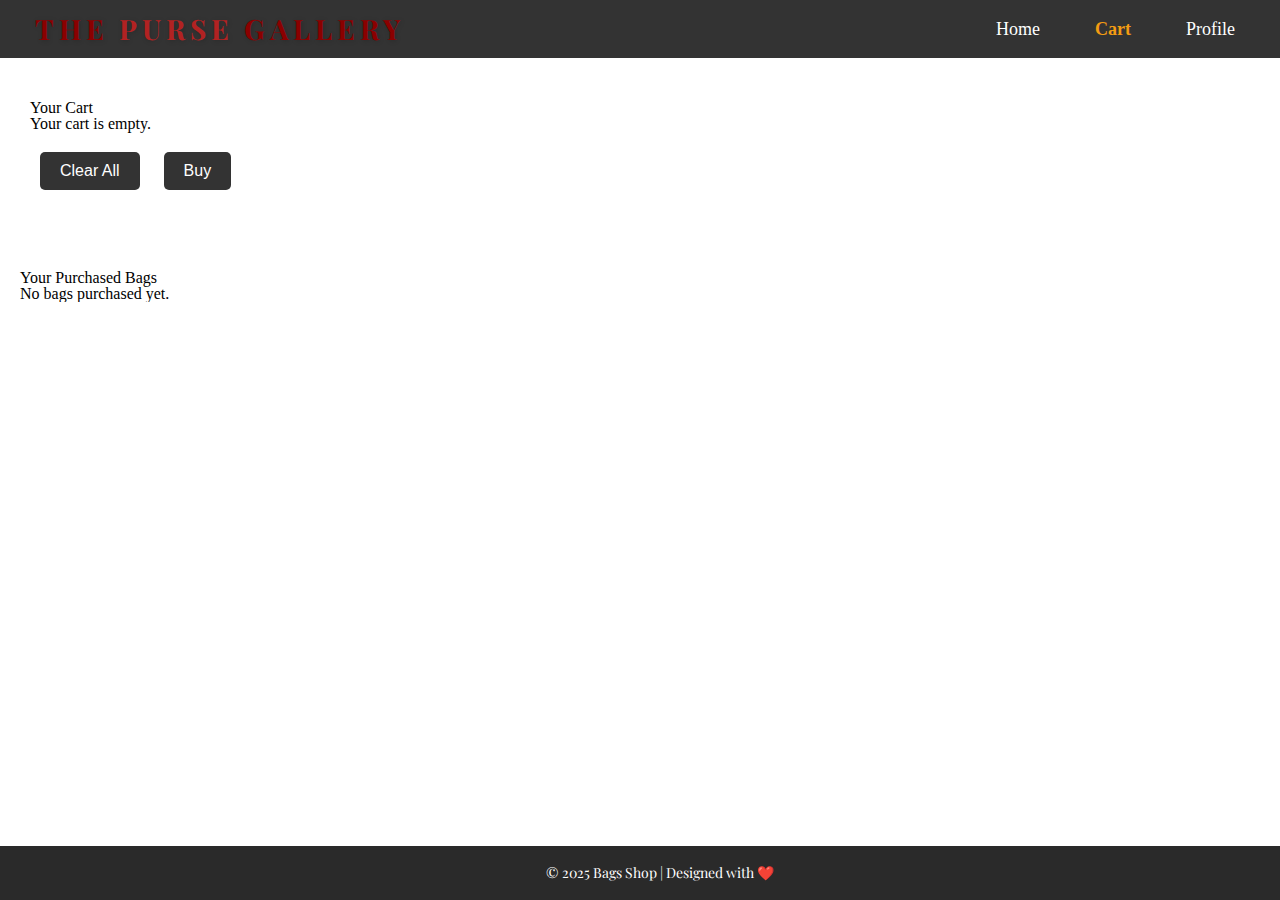
==== my-cart.html @ 27bd358a "first upload" ====
<!DOCTYPE html>
<html lang="en">
<head>
    <meta charset="UTF-8">
    <meta name="viewport" content="width=device-width, initial-scale=1.0">
    <title>Cart | Bags Shop</title>
    <link rel="stylesheet" href="styles/reset.css">
    <link rel="stylesheet" href="styles/cart.css">
    <link rel="stylesheet" href="styles/header.css">
    <link rel="preconnect" href="https://fonts.googleapis.com">
    <link rel="preconnect" href="https://fonts.gstatic.com" crossorigin>
    <link href="https://fonts.googleapis.com/css2?family=Playfair+Display:ital,wght@0,400..900;1,400..900&display=swap" rel="stylesheet">
    
</head>
<body>


    <header>
        <div class="header-container">
            <div class="luxury-logo">
                <span class="logo-text">The</span>
                <span class="logo-text logo-purse">Purse</span>
                <span class="logo-text logo-gallery">Gallery</span>
            </div>
            <nav class="navbar">
                <ul>
                    <li><a href="index.html">Home</a></li>
                    <li><a href="my-cart.html"><i class="fas fa-user-circle"></i> Cart</a></li>
                    <li><a href="profile.html">Profile</a></li>
                </ul>
                <div class="burger" id="burger">
                    <div class="line"></div>
                    <div class="line"></div>
                    <div class="line"></div>
                </div>
            </nav>
        </div>
    </header>


<section id="cart-section">
    <h3>Your Cart</h3>
    <div id="cartContainer">
        <p>Your cart is empty.</p>
    </div>
    <button onclick="clearAll()" id="clearAllBtn">Clear All</button>
    <button onclick="confirmBuy()" id="buyAllBtn">Buy</button>
</section>


<section id="purchased-bags-section">
    <h3>Your Purchased Bags</h3>
    <div id="purchasedBagsContainer">
        <p>Your purchased bags will appear here.</p>
    </div>
</section>


<div id="confirmModal" class="modal">
    <div class="modal-content">
        <span class="close-btn" onclick="closeConfirmModal()">&times;</span>
        <h2>Are you sure you want to buy these bags?</h2>
        <button onclick="completePurchase()">Confirm</button>
        <button onclick="closeConfirmModal()">Cancel</button>
    </div>
</div>

<footer class="footer">
    <p>&copy; 2025 Bags Shop | Designed with ❤️</p>
</footer>


    <script src="js/active-link.js"></script>
    <script src="script.js"></script>
    <script src="js/profile-api.js"></script>
    <script src="js/burger.js"></script>
</body>
</html>
---- styles/cart.css ----
body {
    padding-top: 80px; 
}
.header-container {
    width: 100%;
    max-width: 100%;
    box-sizing: border-box;
}
.navbar a {
    color: white; 
}


#purchased-bags-section {
    margin-top: 50px;
    padding: 0 20px;
}

#purchasedBagsContainer {
    display: flex;
    flex-wrap: wrap;
    gap: 20px;
}

.bag-item {
    background-color: #ffffff;
    padding: 20px;
    border-radius: 12px;
    box-shadow: 0 4px 10px rgba(0, 0, 0, 0.1);
    width: 200px;
    text-align: center;
}

.bag-item img {
    width: 100%;
    height: auto;
    border-radius: 12px;
    margin-bottom: 10px;
}

.bag-item h3 {
    font-size: 18px;
    margin-bottom: 8px;
    color: #333;
}

.bag-item p {
    font-size: 14px;
    color: #555;
    font-family: 'Playfair Display', serif;

}

.remove-btn {
    margin-top: 10px;
    padding: 8px 15px;
    background-color: #691010;;
    color: white;
    border: none;
    border-radius: 5px;
    cursor: pointer;
    font-size: 14px;
}

.remove-btn:hover {
    background-color: #691010;;
}

#clearAllBtn {
    margin-top: 20px;
    padding: 10px 20px;
    background-color: #333;
    color: white;
    border: none;
    border-radius: 5px;
    cursor: pointer;
    font-size: 16px;
}

#clearAllBtn:hover {
    background-color: #555;
}

#buyAllBtn {
    margin-top: 20px;
    padding: 10px 20px;
    background-color: #333;
    color: white;
    border: none;
    border-radius: 5px;
    cursor: pointer;
    font-size: 16px;
}

#buyAllBtn:hover {
    background-color: #555;
}



.modal {
    display: none; 
    position: fixed;
    z-index: 1; 
    left: 0;
    top: 0;
    width: 100%;
    height: 100%;
    background-color: rgba(0, 0, 0, 0.4);
    overflow: auto;
}

.modal-content {
    background-color: #fff;
    margin: 15% auto;
    padding: 20px;
    border: 1px solid #888;
    width: 30%;
    text-align: center;
    border-radius: 8px;
}

.close-btn {
    color: #aaa;
    float: right;
    font-size: 28px;
    font-weight: bold;
}

.close-btn:hover,
.close-btn:focus {
    color: black;
    text-decoration: none;
    cursor: pointer;
}

button {
    background-color: #4CAF50;
    color: white;
    border: none;
    padding: 10px 20px;
    margin: 10px;
    cursor: pointer;
}

button:hover {
    background-color: #45a049;
}

#purchasedBagsContainer {
    max-height: 300px; 
    overflow-y: auto; 
    padding-right: 15px; 
    margin-bottom: 110px;
}

#cart-section {
    margin-left: 10px;
    padding: 20px;
}

#cartContainer {
    display: flex;
    flex-wrap: wrap;  
    gap: 20px;  
}
.cart-item {
    width: 150px;  
    margin-bottom: 10px;  
    text-align: center;
    border: 1px solid #ddd;
    padding: 10px;
    border-radius: 5px;
    box-shadow: 0 2px 4px rgba(0, 0, 0, 0.1);
}

.cart-item img {
    width: 100px;  
    height: auto;
    margin-bottom: 10px;
}

.cart-item h3 {
    font-size: 16px;
    margin: 5px 0;
}

.cart-item p {
    font-size: 14px;
    color: #555;
    font-family: 'Playfair Display', serif;
}

.cart-item button {
    background-color: #691010;
    color: white;
    padding: 5px 10px;
    border: none;
    cursor: pointer;
    border-radius: 3px;
    font-size: 14px;
}

.cart-item button:hover {
    background-color: #691010;
}



.footer {
    background-color: #2a2a2a; 
    color: white;
    text-align: center;
    padding: 20px; 
    font-family: 'Playfair Display', serif;
    font-size: 14px; 
    position: fixed; 
    width: 100%; 
    bottom: 0; 
    margin-top: 40px; 
    flex-shrink: 0;
}


.footer p {
    margin: 0;
    transition: color 0.3s;
}

.footer p:hover {
    color: #f1c40f;
}

@media (max-width: 768px) {
    .footer {
        font-size: 12px;
        padding: 15px;
    }

    .product-details-container {
        flex-direction: column;  
        align-items: center;
        gap: 20px;
    }

    .product-details {
        width: 100%;
        padding: 20px;
    }

    .product-details img {
        width: 80%; 
        margin: 0 auto 20px;
    }
}


.navbar a {
    color: black;
    text-decoration: none;
    padding: 10px;
}

.navbar a.active {
    color: #f39c12;  
    font-weight: bold;
}
---- styles/header.css ----
.header-container {
    background: rgb(51, 51, 51);
    display: flex;
    justify-content: space-between;
    align-items: center;
    padding: 15px 30px;
    width: 100%;
    position: fixed;
    top: 0;
    left: 0;
    z-index: 1000;
    transition: background 0.3s ease-in-out;
}

.luxury-logo {
    font-family: 'Playfair Display', serif;
    font-size: 28px;
    font-weight: 700;
    text-transform: uppercase;
    letter-spacing: 3px;
    color: #fff;
    display: flex;
    align-items: center;
}

.logo-text { margin: 0 5px; }
.logo-purse { color: #B22222; } 
.logo-gallery { color: #8B0000; }


.navbar ul {
    display: flex;
    list-style: none;
    gap: 25px;
}

.navbar li {
    margin: 0;
}

.navbar a {
    color: white;
    font-size: 18px;
    text-decoration: none;
    padding: 10px 15px;
    transition: all 0.3s ease-in-out;
}

.navbar a:hover {
    background-color: #B22222;
    border-radius: 5px;
}

.burger {
    display: none;
    flex-direction: column;
    cursor: pointer;
}

.burger .line {
    background: white;
    height: 3px;
    width: 25px;
    margin: 5px 0;
}

@media (max-width: 768px) {
    .navbar ul {
        display: none;
        flex-direction: column;
        position: absolute;
        top: 60px;
        right: 0;
        background: rgba(51, 51, 51, 0.9);
        width: 100%;
        text-align: center;
        padding: 10px 0;
    }

    .navbar ul.active {
        display: flex;
    }

    .burger {
        display: flex;
    }
}

.luxury-logo {
    display: flex;
    align-items: center;
    justify-content: center;
    font-family: 'Playfair Display', serif;
    font-weight: 700;
    text-transform: uppercase;
    letter-spacing: 5px;
    color: #8B0000; 
    text-shadow: 1px 1px 5px rgba(0, 0, 0, 0.2);
}

.logo-text {
    margin: 0 5px;
}

.logo-purse {
    color: #B22222; 
}

.logo-gallery {
    color: #8B0000;
}

@media (max-width: 480px) {
    .header-container {
        flex-direction: column;
        align-items: center;
    }

    .luxury-logo {
        text-align: center;
        font-size: 16px;
        letter-spacing: 3px;
    }

    .navbar ul {
        gap: 15px;
    }

    .navbar a {
        font-size: 16px; 
    }
}
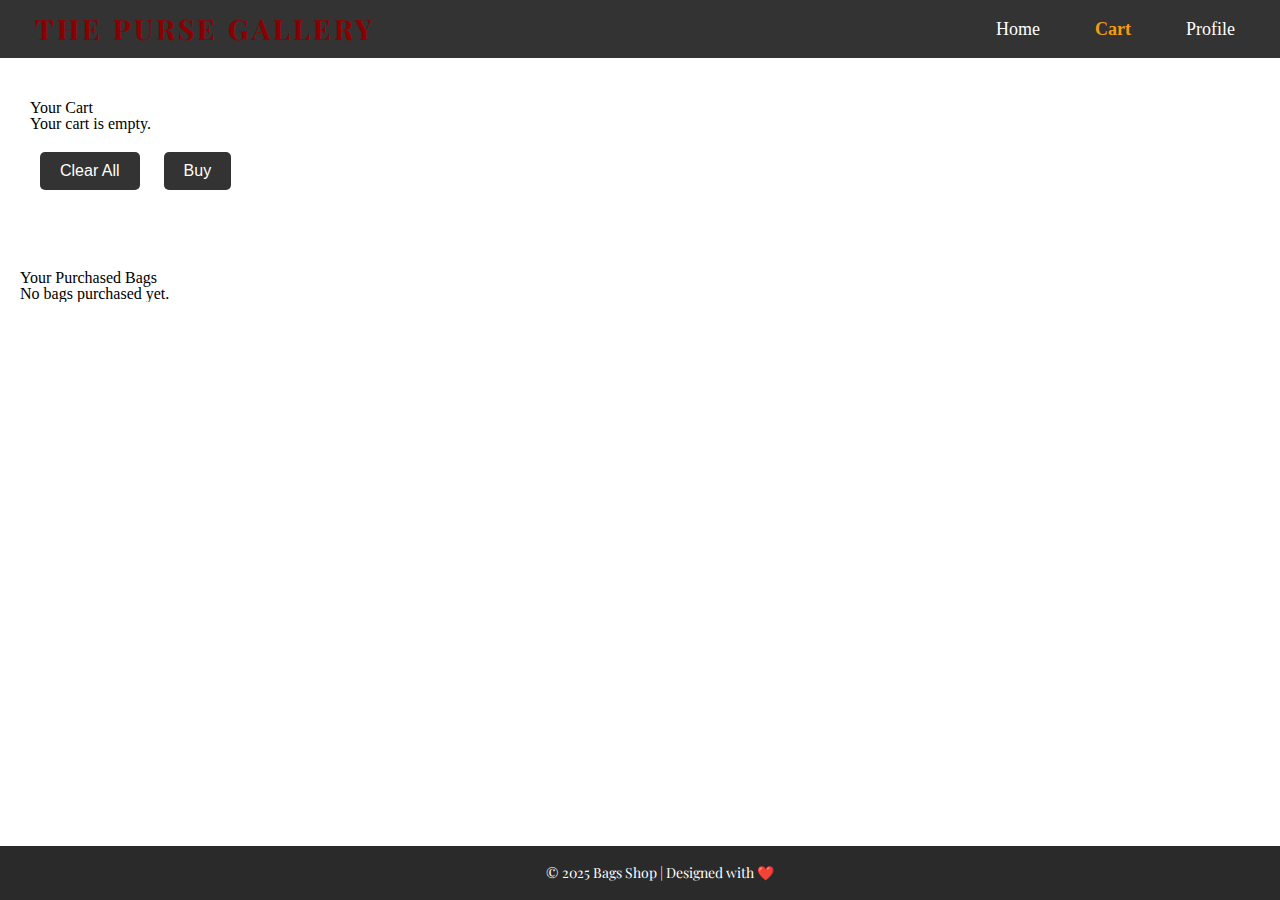
==== commit 47b1e819: "fix logo" ====
--- a/my-cart.html
+++ b/my-cart.html
@@ -18,9 +18,7 @@
     <header>
         <div class="header-container">
             <div class="luxury-logo">
-                <span class="logo-text">The</span>
-                <span class="logo-text logo-purse">Purse</span>
-                <span class="logo-text logo-gallery">Gallery</span>
+                <span class="logo-text logo-gallery">The Purse Gallery</span>
             </div>
             <nav class="navbar">
                 <ul>
--- a/styles/header.css
+++ b/styles/header.css
@@ -21,12 +21,11 @@
     color: #fff;
     display: flex;
     align-items: center;
+    flex-grow: 1; 
 }
 
 .logo-text { margin: 0 5px; }
-.logo-purse { color: #B22222; } 
 .logo-gallery { color: #8B0000; }
-
 
 .navbar ul {
     display: flex;
@@ -65,6 +64,11 @@
 }
 
 @media (max-width: 768px) {
+    .header-container {
+        justify-content: space-between; 
+        align-items: center;
+    }
+
     .navbar ul {
         display: none;
         flex-direction: column;
@@ -84,42 +88,21 @@
     .burger {
         display: flex;
     }
-}
 
-.luxury-logo {
-    display: flex;
-    align-items: center;
-    justify-content: center;
-    font-family: 'Playfair Display', serif;
-    font-weight: 700;
-    text-transform: uppercase;
-    letter-spacing: 5px;
-    color: #8B0000; 
-    text-shadow: 1px 1px 5px rgba(0, 0, 0, 0.2);
-}
-
-.logo-text {
-    margin: 0 5px;
-}
-
-.logo-purse {
-    color: #B22222; 
-}
-
-.logo-gallery {
-    color: #8B0000;
+    .luxury-logo {
+        font-size: 24px; 
+    }
 }
 
 @media (max-width: 480px) {
     .header-container {
-        flex-direction: column;
+        flex-direction: row; 
         align-items: center;
     }
 
     .luxury-logo {
-        text-align: center;
-        font-size: 16px;
-        letter-spacing: 3px;
+        font-size: 20px; 
+        letter-spacing: 2px;
     }
 
     .navbar ul {
